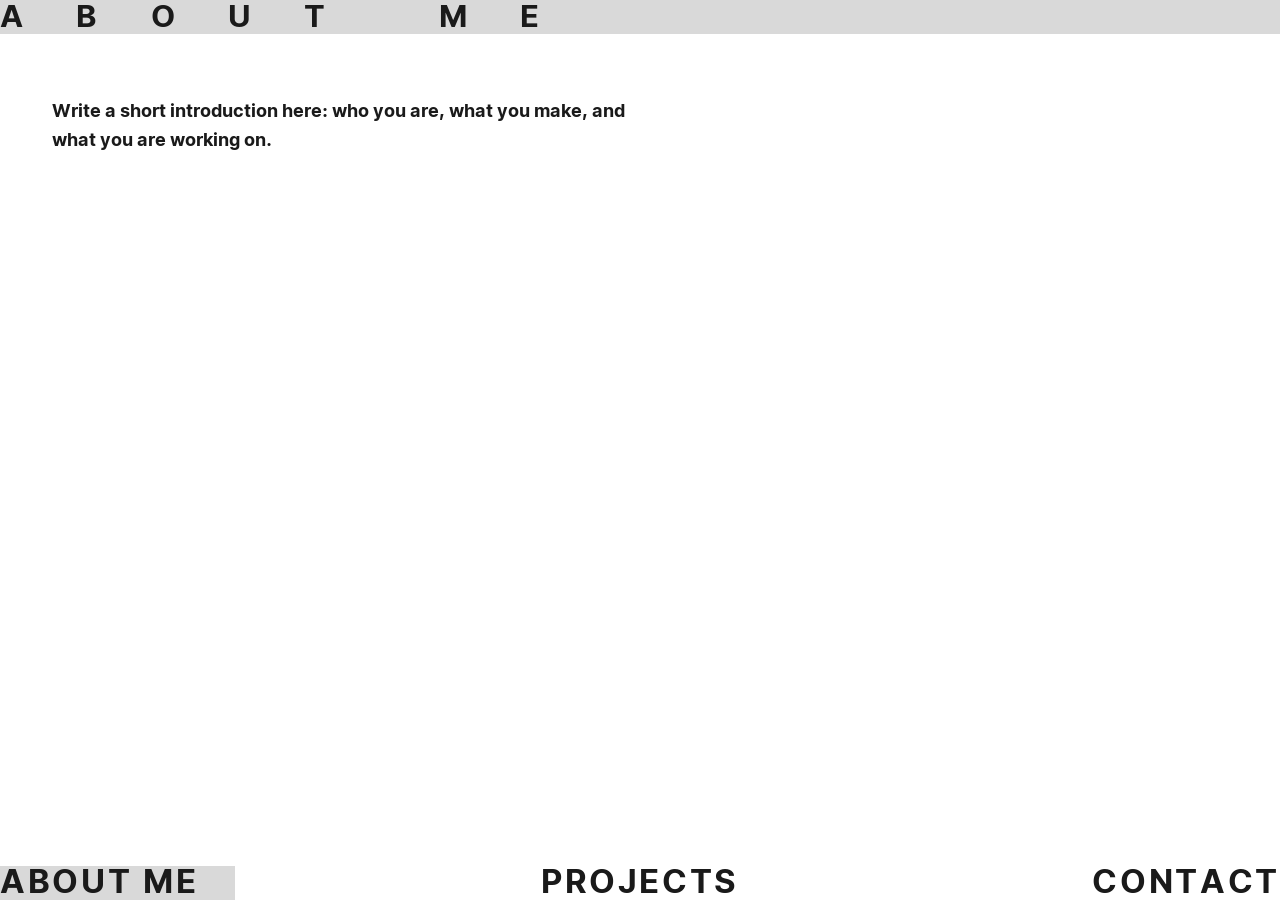
==== about.html @ c0ca3834 "Replace Repository Contents" ====
<!DOCTYPE html>
<html lang="en">
<head>
  <meta charset="utf-8">
  <meta name="viewport" content="width=device-width, initial-scale=1">
  <link rel="preconnect" href="https://fonts.googleapis.com">
  <link rel="preconnect" href="https://fonts.gstatic.com" crossorigin>
  <link href="https://fonts.googleapis.com/css2?family=Konkhmer+Sleokchher&display=swap" rel="stylesheet">
  <link rel="stylesheet" href="styles.css">
  <title>About me – Mark Schaffler</title>
</head>
<body>
  <main class="page">
    <ul class="bars"><li><h1 class="bar" style="--track: 1.7em">About me</h1></li></ul>
    <div class="text-block">
      <p>Write a short introduction here: who you are, what you make, and what you are working on.</p>
    </div>
  </main>

  <nav class="nav" aria-label="Main">
    <a href="about.html" aria-current="page">About me</a>
    <a href="projects.html">Projects</a>
    <a href="contact.html">Contact</a>
  </nav>
</body>
</html>
---- styles.css ----
/* ==========================================================
   Mark Schaffler – portfolio
   Shared styles for every page.
   Tweak the look from the variables below.
   ========================================================== */

:root {
  --ink: #1a1a1a;
  --paper: #ffffff;
  --grey: #d9d9d9;          /* bars, tiles, active nav */
  --grey-hover: #c9c9c9;
  --video-bg: #797979;      /* matches the hero video so edges blend */

  --font: "Konkhmer Sleokchher", "Inter", "Helvetica Neue", Helvetica, Arial, system-ui, sans-serif;

  --nav-fs: clamp(1rem, 2.6vw, 2.75rem);
  --nav-h: calc(var(--nav-fs) * 1.02);
  --nav-edge: 0px;          /* inset of ABOUT ME / CONTACT from the screen edge */
  --nav-bar-pad: 2.85vw;    /* how far the grey highlight extends past the text */
}

*, *::before, *::after { box-sizing: border-box; }

html { -webkit-text-size-adjust: 100%; }

body {
  margin: 0;
  background: var(--paper);
  color: var(--ink);
  font-family: var(--font);
  font-weight: 400;          /* Konkhmer Sleokchher ships in one weight */
  font-synthesis: none;      /* never fake a bold */
  line-height: 1.1;
}

img, video { display: block; max-width: 100%; }

a { color: inherit; text-decoration: none; }

:focus-visible { outline: 3px solid var(--ink); outline-offset: 3px; }

.visually-hidden {
  position: absolute; width: 1px; height: 1px; margin: -1px; padding: 0;
  overflow: hidden; clip: rect(0 0 0 0); white-space: nowrap; border: 0;
}

/* ---------- Bottom navigation ---------- */

.nav {
  position: fixed;
  inset: auto 0 0 0;
  z-index: 10;
  height: var(--nav-h);
  display: grid;
  grid-template-columns: 1fr auto 1fr;
  align-items: stretch;
  padding-inline: var(--nav-edge);
  background: var(--paper);
  font-size: var(--nav-fs);
  letter-spacing: 0.08em;
  text-transform: uppercase;
  overflow: hidden;
}

.nav a {
  position: relative;
  display: flex;
  align-items: center;
  line-height: 1;
  white-space: nowrap;
}

.nav a:first-child { justify-self: start; }
.nav a:nth-child(2) { justify-self: center; }
.nav a:last-child  { justify-self: end; }

/* grey highlight bar behind the current / hovered link */
.nav a::before {
  content: "";
  position: absolute;
  inset: 0 calc(var(--nav-bar-pad) * -1);
  z-index: -1;
  background: transparent;
}
.nav a:hover::before { background: var(--grey); }
.nav a[aria-current="page"]::before { background: var(--grey); }

/* ---------- Home ---------- */

.home { height: 100svh; overflow: hidden; background: var(--video-bg); }

.hero {
  height: calc(100svh - var(--nav-h));
  background: var(--video-bg);
}

.hero__video {
  width: 100%;
  height: 100%;
  object-fit: cover;
  object-position: left top;
}

/* On tall / portrait screens show the whole video instead of cropping the name */
@media (max-aspect-ratio: 1/1) {
  .hero__video { object-fit: contain; object-position: left top; }
}

/* ---------- Inner pages ---------- */

.page { padding-bottom: calc(var(--nav-h) + 4vw); }

/* Wide-tracked heading bars */
.bars {
  display: grid;
  gap: 2.8vw;
  margin: 0 0 5vw;
  padding: 0;
  list-style: none;
}

.bar {
  display: block;
  width: var(--w, 100%);
  min-width: fit-content;
  margin: 0;
  padding: 0;
  background: var(--grey);
  font: inherit;
  font-size: clamp(1.1rem, 2.45vw, 2.6rem);
  line-height: 1.1;
  letter-spacing: var(--track, 1.7em);
  text-transform: uppercase;
  white-space: nowrap;
  text-align: left;
  color: inherit;
  border: 0;
  cursor: pointer;
}

h1.bar { --track: 3.35em; cursor: default; }

button.bar:hover { background: var(--grey-hover); }
button.bar[aria-pressed="true"] { background: var(--ink); color: var(--paper); }

/* ---------- Project grid ---------- */

.grid {
  display: grid;
  grid-template-columns: 350fr 656fr 350fr;
  grid-auto-rows: 23.15vw 14.35vw;   /* two row heights, repeated */
  gap: 1.1vw;
  margin-inline: 4.1vw 4.2vw;
}

.tile {
  position: relative;
  display: block;
  overflow: hidden;
  background: var(--grey);
}

.tile:hover, .tile:focus-visible { background: var(--grey-hover); }

.tile img { width: 100%; height: 100%; object-fit: cover; }

.tile__title {
  position: absolute;
  left: 0; bottom: 0;
  padding: 0.5em 0.7em;
  background: var(--paper);
  font-size: clamp(0.8rem, 1.3vw, 1.4rem);
  letter-spacing: 0.08em;
  text-transform: uppercase;
  opacity: 0;
  transition: opacity 0.15s;
}
.tile:hover .tile__title,
.tile:focus-visible .tile__title { opacity: 1; }

/* Layout pattern: every 4 visible tiles repeat the same arrangement */
.tile[data-slot="0"] { grid-column: 1 / 3; }
.tile[data-slot="1"] { grid-column: 3; grid-row: span 2; }

.tile[hidden] { display: none; }

/* ---------- About / Contact ---------- */

.text-block {
  max-width: 38rem;
  margin: 0 4.1vw;
  font-size: 1.125rem;
  line-height: 1.6;
}
.text-block a { text-decoration: underline; text-underline-offset: 0.2em; }

/* ---------- Small screens ---------- */

@media (max-width: 700px) {
  :root {
    --nav-fs: 1rem;
    --nav-h: 3rem;
    --nav-edge: 0.9rem;
    --nav-bar-pad: 0.6rem;
  }

  .nav { letter-spacing: 0.05em; }

  .bars { gap: 0.9rem; margin-bottom: 1.5rem; }
  .bar { --track: 0.9em; font-size: 1.1rem; padding: 0.15em 0 0.15em 0.4em; }
  h1.bar { --track: 1.6em; }

  .grid {
    grid-template-columns: 1fr;
    grid-auto-rows: auto;
    gap: 0.75rem;
    margin-inline: 0.9rem;
  }
  .tile, .tile[data-slot] {
    grid-column: auto;
    grid-row: auto;
    aspect-ratio: 4 / 3;
  }
  .tile__title { opacity: 1; }
}

@media (prefers-reduced-motion: reduce) {
  .tile__title { transition: none; }
}
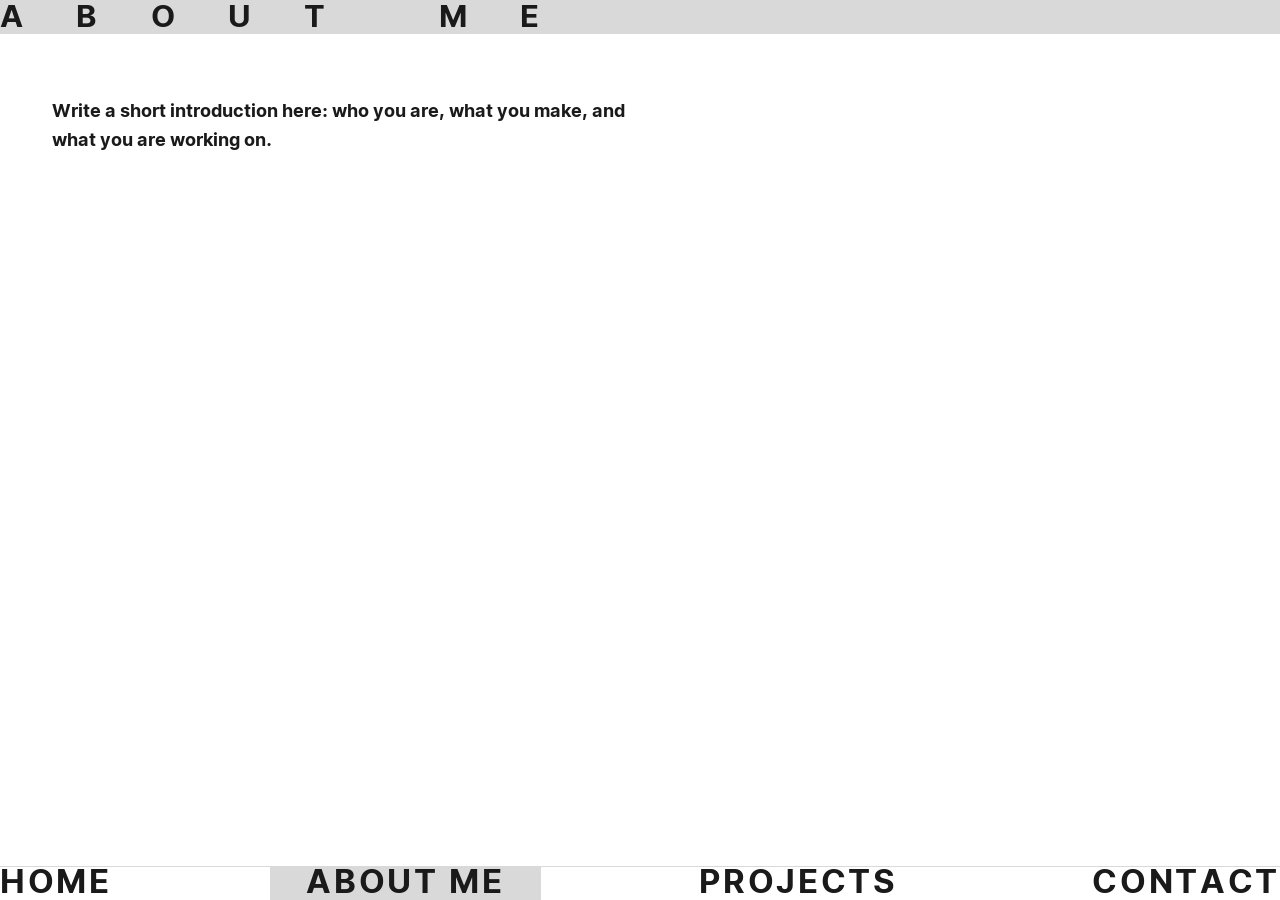
==== commit 84ad5e55: "updating w projects and nav bar" ====
--- a/about.html
+++ b/about.html
@@ -18,6 +18,7 @@
   </main>
 
   <nav class="nav" aria-label="Main">
+    <a href="index.html">Home</a>
     <a href="about.html" aria-current="page">About me</a>
     <a href="projects.html">Projects</a>
     <a href="contact.html">Contact</a>
--- a/styles.css
+++ b/styles.css
@@ -51,10 +51,11 @@
   inset: auto 0 0 0;
   z-index: 10;
   height: var(--nav-h);
-  display: grid;
-  grid-template-columns: 1fr auto 1fr;
+  display: flex;
+  justify-content: space-between;   /* Home flush left, Contact flush right, the rest spread evenly */
   align-items: stretch;
   padding-inline: var(--nav-edge);
+  box-shadow: inset 0 1px 0 var(--grey);   /* thin line along the top edge */
   background: var(--paper);
   font-size: var(--nav-fs);
   letter-spacing: 0.08em;
@@ -69,10 +70,6 @@
   line-height: 1;
   white-space: nowrap;
 }
-
-.nav a:first-child { justify-self: start; }
-.nav a:nth-child(2) { justify-self: center; }
-.nav a:last-child  { justify-self: end; }
 
 /* grey highlight bar behind the current / hovered link */
 .nav a::before {
@@ -162,7 +159,18 @@
 
 .tile:hover, .tile:focus-visible { background: var(--grey-hover); }
 
-.tile img { width: 100%; height: 100%; object-fit: cover; }
+.tile {
+  /* tiles are buttons: strip the default button look */
+  padding: 0; border: 0; margin: 0;
+  font: inherit; color: inherit; text-align: left;
+  cursor: pointer;
+}
+
+.tile img {
+  width: 100%; height: 100%;
+  object-fit: cover;
+  object-position: var(--pos, 50% 50%);
+}
 
 .tile__title {
   position: absolute;
@@ -181,8 +189,57 @@
 /* Layout pattern: every 4 visible tiles repeat the same arrangement */
 .tile[data-slot="0"] { grid-column: 1 / 3; }
 .tile[data-slot="1"] { grid-column: 3; grid-row: span 2; }
+.tile[data-slot="2w"] { grid-column: 1 / 3; }   /* a lone last tile fills the row */
 
 .tile[hidden] { display: none; }
+
+/* ---------- Project pop-up ---------- */
+
+.modal {
+  width: min(92vw, 60rem);
+  max-height: 92svh;
+  margin: auto;
+  padding: 0;
+  border: 0;
+  background: var(--paper);
+  color: var(--ink);
+  overflow: auto;
+}
+.modal::backdrop { background: rgba(26, 26, 26, 0.6); }
+
+.modal__close {
+  position: sticky;
+  top: 0;
+  z-index: 1;
+  display: block;
+  margin: 0 0 0 auto;
+  padding: 0.6em 1.1em;
+  border: 0;
+  background: var(--ink);
+  color: var(--paper);
+  font: inherit;
+  font-size: 1rem;
+  letter-spacing: 0.08em;
+  text-transform: uppercase;
+  cursor: pointer;
+}
+.modal__close:hover { background: #444; }
+
+.modal__img { display: block; background: var(--grey); }
+.modal__img img { width: 100%; height: auto; max-height: 48svh; object-fit: contain; margin-inline: auto; }
+
+.modal__body { padding: 1.5rem clamp(1rem, 4vw, 2.5rem) 2.5rem; }
+.modal__body h2 { margin: 0 0 1rem; font-weight: 400; font-size: clamp(1.5rem, 3vw, 2.5rem); line-height: 1.1; }
+.modal__tags {
+  display: inline-block;
+  margin: 0 0 1.25rem;
+  padding: 0.2em 0.6em;
+  background: var(--grey);
+  font-size: 0.9rem;
+  letter-spacing: 0.12em;
+  text-transform: uppercase;
+}
+.modal__body p:last-child { max-width: 42rem; margin: 0; font-size: 1.125rem; line-height: 1.55; }
 
 /* ---------- About / Contact ---------- */
 
@@ -204,7 +261,7 @@
     --nav-bar-pad: 0.6rem;
   }
 
-  .nav { letter-spacing: 0.05em; }
+  .nav { letter-spacing: 0.03em; font-size: 0.85rem; gap: 0.5rem; }
 
   .bars { gap: 0.9rem; margin-bottom: 1.5rem; }
   .bar { --track: 0.9em; font-size: 1.1rem; padding: 0.15em 0 0.15em 0.4em; }
